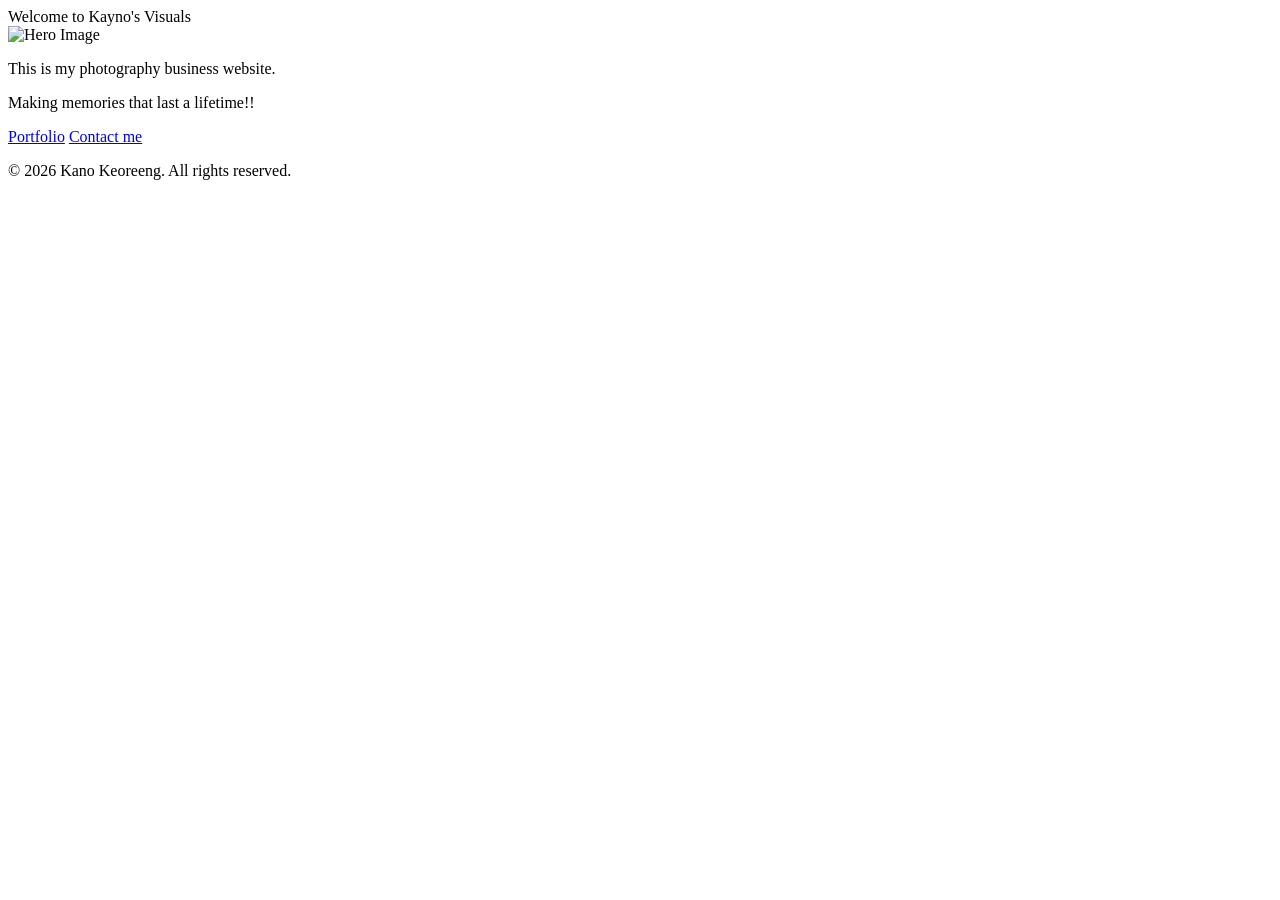
==== index.html @ f8efa4ac "Add files via upload" ====
<!DOCTYPE html> 

<html lang="en"> 

<head> 

    <meta charset="UTF-8"> 

    <meta name="viewport" content="width=device-width, initial-scale=1.0"> 

    <title>Kayno's Visuals</title> 

</head> 

<body> 

   <!--header--> 
   <header> 
       <div class="container"
        <h1>Welcome to Kayno's Visuals</h1> 

    </header> 

<!-- Hero Section -->
    <section class="hero">
        <div class="hero-content">

            <!-- Image placeholder -->
            <div class="hero-image">
                <img src="placeholder.jpg" alt="Hero Image">
            </div>

            <!-- Text content -->
            <div class="hero-text">
                <p>This is my photography business website.</p>
                <p>Making memories that last a lifetime!!</p>

                <div class="buttons">
                    <a href="#" class="btn">Portfolio</a>
                    <a href="#" class="btn">Contact me</a>
                </div>
            </div>

        </div>
    </section>

 

    <footer> 

        <p>&copy; 2026 Kano Keoreeng. All rights reserved.
        </p> 

    </footer> 

 

</body> 

</html>
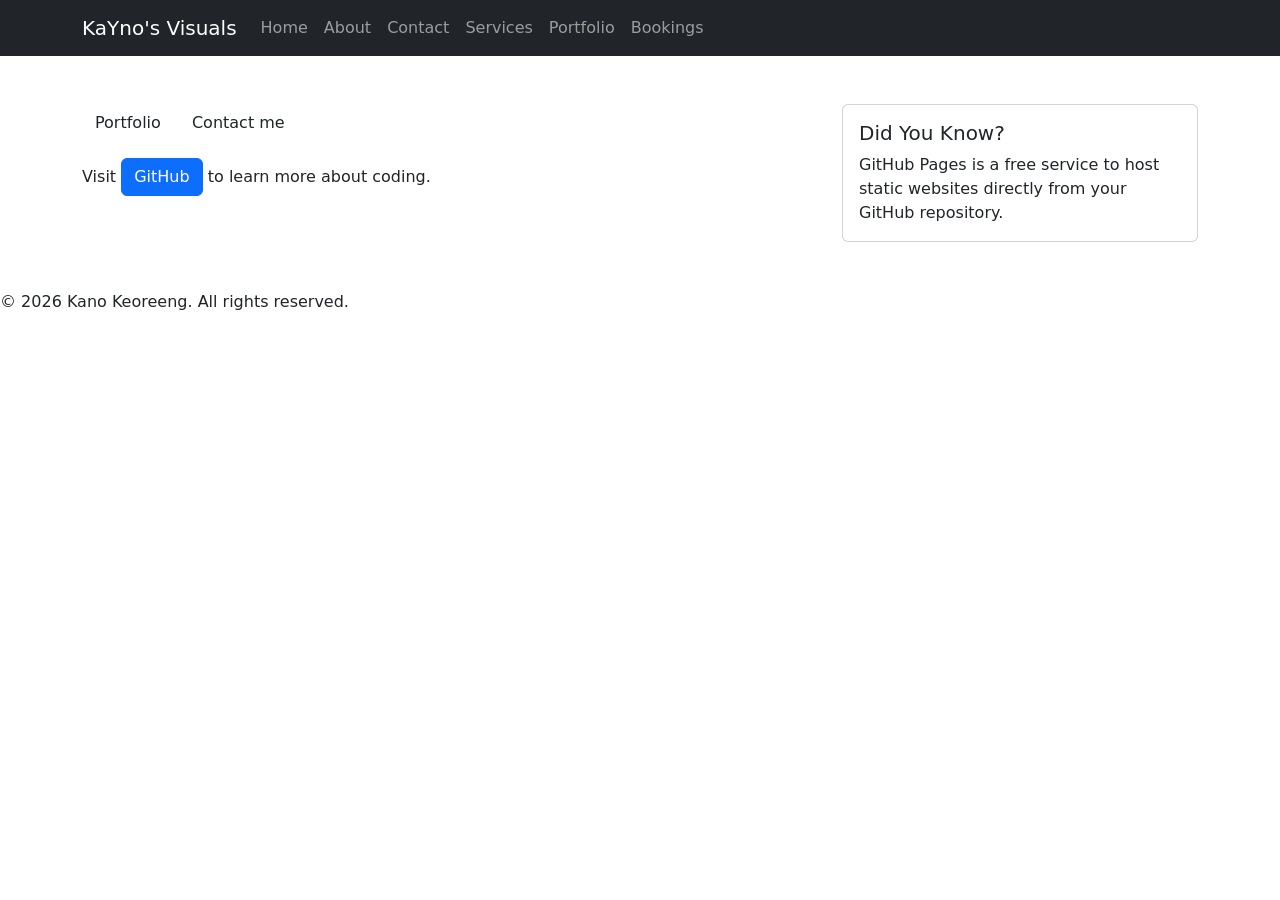
==== commit ddf0f754: "Add files via upload" ====
--- a/index.html
+++ b/index.html
@@ -3,57 +3,139 @@
 <html lang="en"> 
 
 <head> 
+<!-- Bootstrap CSS --> 
 
+<link href="https://cdn.jsdelivr.net/npm/bootstrap@5.3.0/dist/css/bootstrap.min.css" rel="stylesheet"> 
     <meta charset="UTF-8"> 
 
     <meta name="viewport" content="width=device-width, initial-scale=1.0"> 
 
     <title>Kayno's Visuals</title> 
-
+<link rel="stylesheet" href="styles.css">
 </head> 
 
 <body> 
 
-   <!--header--> 
-   <header> 
-       <div class="container"
-        <h1>Welcome to Kayno's Visuals</h1> 
+    
+   <header>
+     <nav class="navbar navbar-expand-lg navbar-dark bg-dark"> 
 
+        <div class="container"> 
+
+            <a class="navbar-brand" href="index.html">KaYno's Visuals</a> 
+
+            <button class="navbar-toggler" type="button" data-bs-toggle="collapse" data-bs-target="#navbarNav"> 
+
+                <span class="navbar-toggler-icon"></span> 
+
+            </button> 
+
+            <div class="collapse navbar-collapse" id="navbarNav"> 
+
+                <ul class="navbar-nav"> 
+
+                    <li class="nav-item"> 
+
+                        <a class="nav-link" href="index.html">Home</a> 
+
+                    </li> 
+
+                    <li class="nav-item"> 
+
+                        <a class="nav-link" href="about.html">About</a> 
+
+                    </li> 
+
+                    <li class="nav-item"> 
+
+                        <a class="nav-link" href="contact.html">Contact</a> 
+
+                    </li> 
+
+                    <li class="nav-item"> 
+
+                        <a class="nav-link" href="services.html">Services</a> 
+
+                
+                    </li>
+
+                    <li class="nav-item"> 
+
+                        <a class="nav-link" href="Portfolio.html">Portfolio</a>
+
+                    </li>
+                    <li class="nav-item"> 
+
+                        <a class="nav-link" href="Bookings.html">Bookings</a>
+
+                    </li>
+
+                </ul> 
+
+            </div> 
+
+        </div> 
+
+    </nav> 
+            
     </header> 
 
-<!-- Hero Section -->
-    <section class="hero">
-        <div class="hero-content">
+<main class="container my-5"> 
 
-            <!-- Image placeholder -->
-            <div class="hero-image">
-                <img src="placeholder.jpg" alt="Hero Image">
-            </div>
+    <div class="row"> 
 
-            <!-- Text content -->
-            <div class="hero-text">
-                <p>This is my photography business website.</p>
-                <p>Making memories that last a lifetime!!</p>
+        <div class="col-md-8"> 
 
                 <div class="buttons">
                     <a href="#" class="btn">Portfolio</a>
                     <a href="#" class="btn">Contact me</a>
                 </div>
-            </div>
 
-        </div>
-    </section>
+        
 
- 
+            <p class="mt-3">Visit <a href="https://github.com" class="btn btn-primary">GitHub</a> to learn more about coding.</p> 
 
-    <footer> 
+        </div> 
+
+        <div class="col-md-4"> 
+
+            <div class="card"> 
+
+                <div class="card-body"> 
+
+                    <h5 class="card-title">Did You Know?</h5> 
+
+                    <p class="card-text">GitHub Pages is a free service to host static websites directly from your GitHub repository.</p> 
+
+                </div> 
+
+            </div> 
+
+        </div> 
+
+    </div> 
+
+</main> 
+
+       
+
+        
+
+    
+    <body class="home"></body>
+
+        <footer> 
 
         <p>&copy; 2026 Kano Keoreeng. All rights reserved.
         </p> 
 
     </footer> 
 
- 
+ <!-- Bootstrap JS and dependencies --> 
+
+<script src="https://cdn.jsdelivr.net/npm/@popperjs/core@2.11.6/dist/umd/popper.min.js"></script> 
+
+<script src="https://cdn.jsdelivr.net/npm/bootstrap@5.3.0/dist/js/bootstrap.min.js"></script> 
 
 </body> 
 
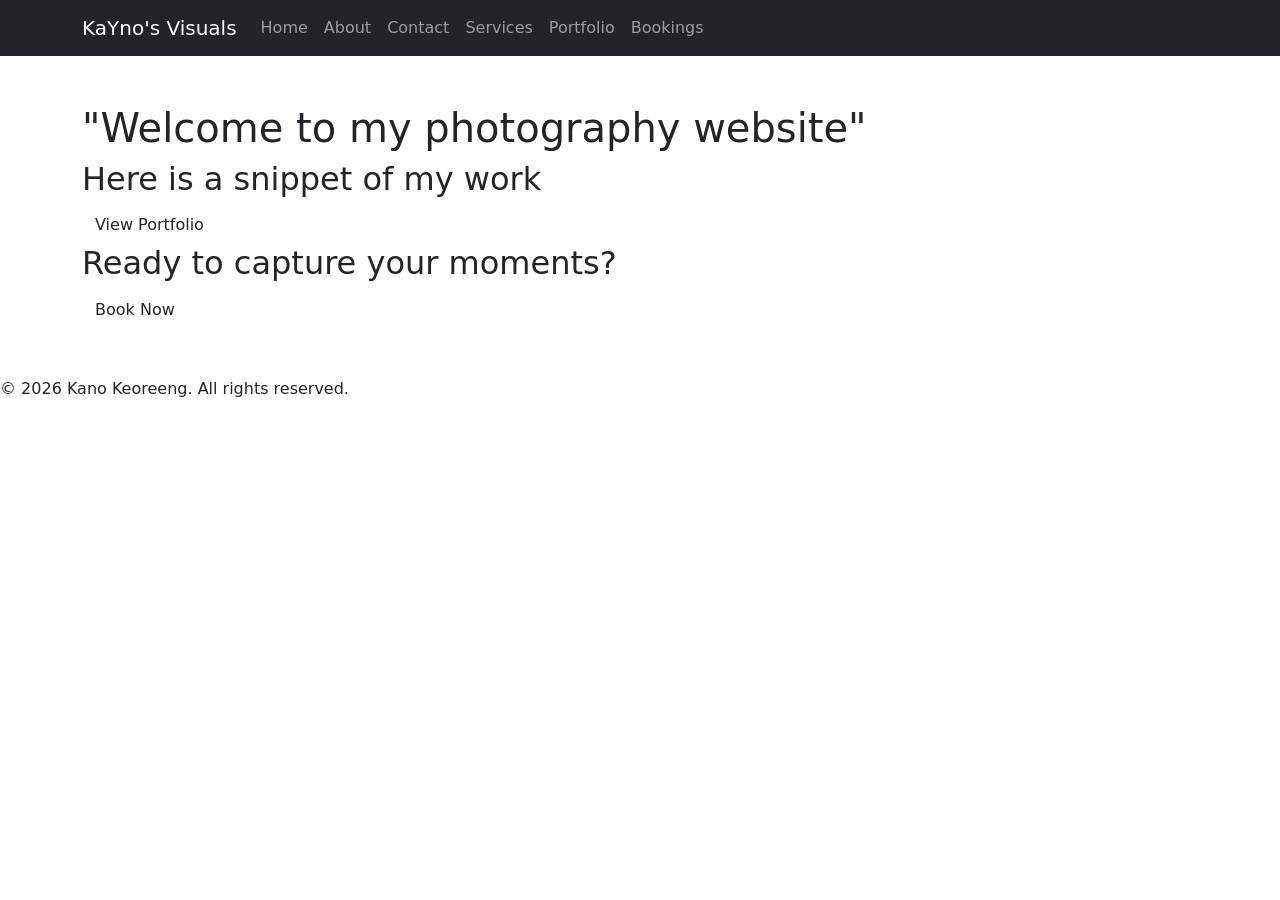
==== commit 58436d5c: "Add files via upload" ====
--- a/index.html
+++ b/index.html
@@ -56,7 +56,6 @@
 
                         <a class="nav-link" href="services.html">Services</a> 
 
-                
                     </li>
 
                     <li class="nav-item"> 
@@ -64,6 +63,7 @@
                         <a class="nav-link" href="Portfolio.html">Portfolio</a>
 
                     </li>
+
                     <li class="nav-item"> 
 
                         <a class="nav-link" href="Bookings.html">Bookings</a>
@@ -84,30 +84,27 @@
 
     <div class="row"> 
 
-        <div class="col-md-8"> 
+        
+    <h1>"Welcome to my photography website"</h1> 
 
-                <div class="buttons">
-                    <a href="#" class="btn">Portfolio</a>
-                    <a href="#" class="btn">Contact me</a>
-                </div>
-
-        
-
-            <p class="mt-3">Visit <a href="https://github.com" class="btn btn-primary">GitHub</a> to learn more about coding.</p> 
 
         </div> 
 
+        <section class="cta">
+    <h2>Here is a snippet of my work</h2>
+    <a href="Portfolio.html" class="btn">View Portfolio</a>
+    
+</section>
+         <section class="cta">
+    <h2>Ready to capture your moments?</h2>
+    <a href="bookings.html" class="btn">Book Now</a>
+</section>
+
         <div class="col-md-4"> 
 
-            <div class="card"> 
+            
 
-                <div class="card-body"> 
-
-                    <h5 class="card-title">Did You Know?</h5> 
-
-                    <p class="card-text">GitHub Pages is a free service to host static websites directly from your GitHub repository.</p> 
-
-                </div> 
+            
 
             </div> 
 
@@ -137,6 +134,12 @@
 
 <script src="https://cdn.jsdelivr.net/npm/bootstrap@5.3.0/dist/js/bootstrap.min.js"></script> 
 
+ <!-- Your content goes above here --> 
+
+     
+
+    <script src="script.js"></script> 
+
 </body> 
 
 </html> 
